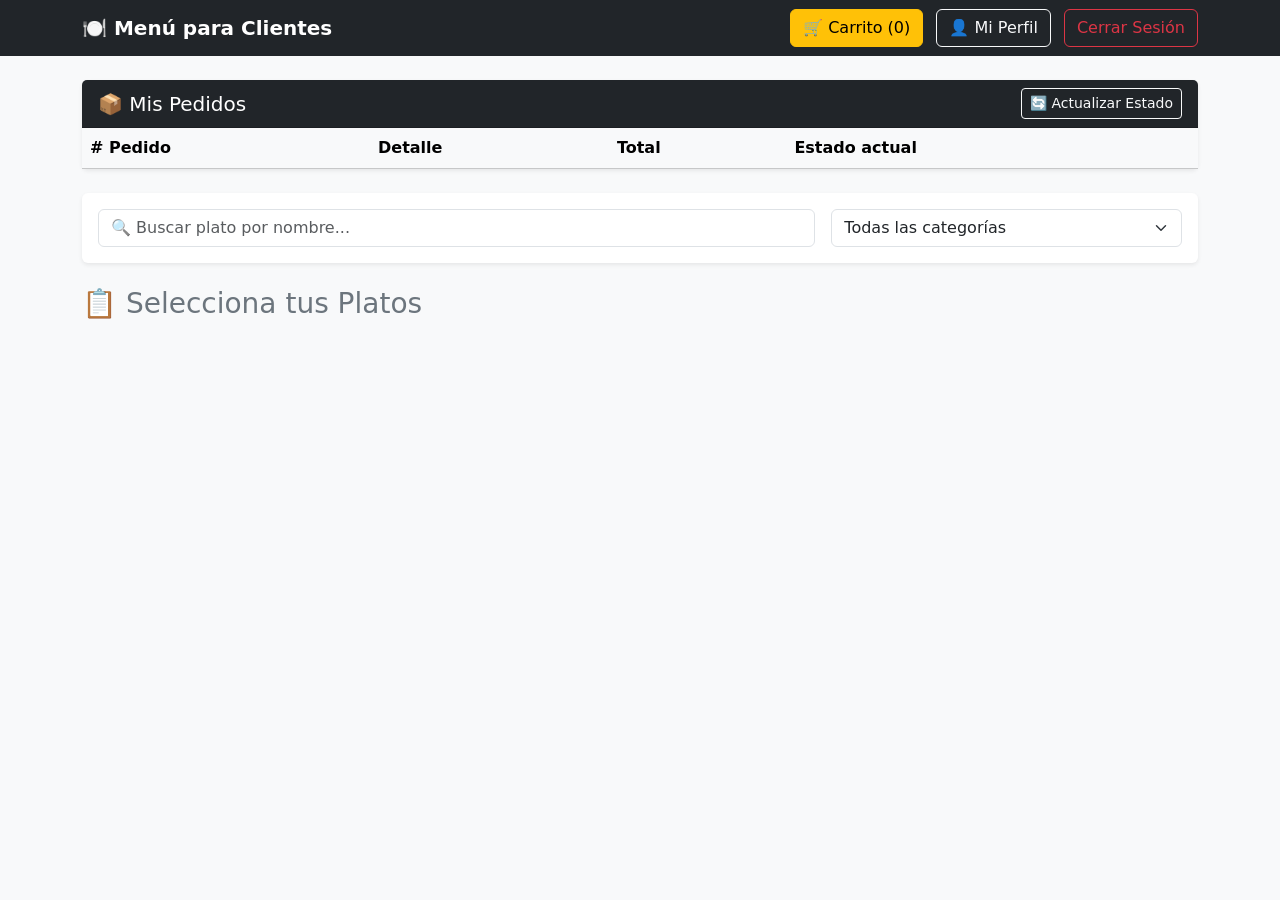
==== Prueba/Prueba/src/main/resources/static/cliente.html @ aa219371 "Commit inicial - Componente Front-End y Back-End" ====
<!DOCTYPE html>
<html lang="es">
<head>
    <meta charset="UTF-8">
    <meta name="viewport" content="width=device-width, initial-scale=1.0">
    <title>Menú Restaurante - Cliente</title>
    <link href="https://cdn.jsdelivr.net/npm/bootstrap@5.3.0/dist/css/bootstrap.min.css" rel="stylesheet">
</head>
<body class="bg-light">

    <!-- PASO 1: BARRA SUPERIOR Y NAVEGACIÓN -->
    <nav class="navbar navbar-dark bg-dark mb-4">
        <div class="container d-flex justify-content-between align-items-center">
            <a class="navbar-brand fw-bold" href="#">🍽️ Menú para Clientes</a>
            <div>
                <button class="btn btn-warning me-2" data-bs-toggle="modal" data-bs-target="#modalCarrito">
                    🛒 Carrito (<span id="cant-carrito">0</span>)
                </button>
                <button class="btn btn-outline-light me-2" data-bs-toggle="modal" data-bs-target="#modalPerfil" onclick="cargarDatosPerfil()">
                    👤 Mi Perfil
                </button>
                <button class="btn btn-outline-danger" onclick="cerrarSesion()">Cerrar Sesión</button>
            </div>
        </div>
    </nav>

    <div class="container">
        <!-- SECCIÓN DE SEGUIMIENTO DE PEDIDOS -->
        <div class="card shadow-sm mb-4 border-0">
            <div class="card-header bg-dark text-white d-flex justify-content-between align-items-center">
                <h5 class="mb-0">📦 Mis Pedidos</h5>
                <button class="btn btn-sm btn-outline-light" onclick="cargarMisPedidos()">🔄 Actualizar Estado</button>
            </div>
            <div class="card-body p-0">
                <div class="table-responsive">
                    <table class="table table-hover align-middle mb-0">
                        <thead class="table-light">
                            <tr>
                                <th># Pedido</th>
                                <th>Detalle</th>
                                <th>Total</th>
                                <th>Estado actual</th>
                            </tr>
                        </thead>
                        <tbody id="tabla-mis-pedidos">
                            <!-- Se carga dinámicamente -->
                        </tbody>
                    </table>
                </div>
            </div>
        </div>

        <!-- PASO 3: FILTRADO Y BÚSQUEDA DE PLATOS -->
        <div class="card shadow-sm mb-4 border-0 p-3">
            <div class="row g-3">
                <div class="col-md-8">
                    <input type="text" id="input-buscar" class="form-control" placeholder="🔍 Buscar plato por nombre..." onkeyup="filtrarPlatos()">
                </div>
                <div class="col-md-4">
                    <select id="select-categoria" class="form-select" onchange="filtrarPlatos()">
                        <option value="">Todas las categorías</option>
                        <option value="Entradas">Entradas</option>
                        <option value="Platos Fuertes">Platos Fuertes</option>
                        <option value="Bebidas">Bebidas</option>
                        <option value="Postres">Postres</option>
                    </select>
                </div>
            </div>
        </div>

        <!-- CATÁLOGO DE PLATOS -->
        <h3 class="mb-4 text-secondary">📋 Selecciona tus Platos</h3>
        <div id="contenedor-platos" class="row">
            <!-- Platos dinámicos -->
        </div>
    </div>

    <!-- MODAL DEL CARRITO DE COMPRAS -->
    <div class="modal fade" id="modalCarrito" tabindex="-1" aria-hidden="true">
        <div class="modal-dialog">
            <div class="modal-content">
                <div class="modal-header bg-primary text-white">
                    <h5 class="modal-title">🛒 Tu Pedido</h5>
                    <button type="button" class="btn-close btn-close-white" data-bs-dismiss="modal" aria-label="Close"></button>
                </div>
                <div class="modal-body p-3">
                    <ul id="lista-carrito" class="list-group mb-3">
                        <!-- Ítems del carrito -->
                    </ul>
                    <div class="d-flex justify-content-between fw-bold fs-5 mb-3">
                        <span>Total:</span>
                        <span id="total-carrito">$0</span>
                    </div>
                    <button class="btn btn-success w-100 fw-bold" onclick="realizarPedido()">Confirmar Pedido</button>
                </div>
            </div>
        </div>
    </div>

    <!-- PASO 2: MODAL MI PERFIL -->
    <div class="modal fade" id="modalPerfil" tabindex="-1" aria-hidden="true">
        <div class="modal-dialog">
            <div class="modal-content">
                <div class="modal-header bg-dark text-white">
                    <h5 class="modal-title">👤 Mi Perfil</h5>
                    <button type="button" class="btn-close btn-close-white" data-bs-dismiss="modal" aria-label="Close"></button>
                </div>
                <div class="modal-body p-4">
                    <form id="form-perfil">
                        <div class="mb-3">
                            <label class="form-label fw-bold">Correo Electrónico</label>
                            <input type="email" id="perfil-email" class="form-control" readonly disabled>
                        </div>
                        <div class="mb-3">
                            <label class="form-label fw-bold">Nombre Completo</label>
                            <input type="text" id="perfil-nombre" class="form-control" required>
                        </div>
                        <div class="mb-3">
                            <label class="form-label fw-bold">Teléfono</label>
                            <input type="text" id="perfil-telefono" class="form-control" placeholder="Ej: 3001234567">
                        </div>
                        <div class="mb-3">
                            <label class="form-label fw-bold">Dirección de Entrega</label>
                            <input type="text" id="perfil-direccion" class="form-control" placeholder="Ej: Calle 10 #45-20">
                        </div>
                        <button type="submit" class="btn btn-primary w-100 fw-bold">Guardar Cambios</button>
                    </form>
                </div>
            </div>
        </div>
    </div>

    <script src="https://cdn.jsdelivr.net/npm/bootstrap@5.3.0/dist/js/bootstrap.bundle.min.js"></script>
    <script>
        const API_PLATOS = "http://localhost:8080/api/platos";
        const API_PEDIDOS = "http://localhost:8080/api/pedidos";
        const API_USUARIOS = "http://localhost:8080/api/usuarios";
        
        let listaPlatosGeneral = []; // Copia global de platos para filtrado
        let carrito = [];

        document.addEventListener("DOMContentLoaded", () => {
            cargarPlatos();
            cargarMisPedidos();
        });

        function cerrarSesion() {
            localStorage.clear();
            window.location.href = "login.html";
        }

        async function cargarPlatos() {
            try {
                const res = await fetch(API_PLATOS);
                listaPlatosGeneral = await res.json();
                renderizarPlatos(listaPlatosGeneral);
            } catch (err) {
                console.error("Error al cargar platos:", err);
            }
        }

        function renderizarPlatos(platos) {
            const contenedor = document.getElementById("contenedor-platos");
            contenedor.innerHTML = "";

            if (platos.length === 0) {
                contenedor.innerHTML = `<div class="col-12"><p class="text-muted text-center py-4">No se encontraron platos con los criterios seleccionados.</p></div>`;
                return;
            }

            platos.forEach(plato => {
                const nombreEscapado = plato.nombre.replace(/'/g, "\\'").replace(/"/g, '&quot;');
                
                contenedor.innerHTML += `
                    <div class="col-md-4 mb-4">
                        <div class="card h-100 shadow-sm">
                            <img src="${plato.imagen}" class="card-img-top" alt="${plato.nombre}" style="height: 200px; object-fit: cover;" onerror="this.src='https://via.placeholder.com/300x200?text=Sin+Imagen'">
                            <div class="card-body d-flex flex-column justify-content-between">
                                <div>
                                    <h5 class="card-title">${plato.nombre}</h5>
                                    <p class="card-text text-muted small">${plato.descripcion || 'Sin descripción.'}</p>
                                </div>
                                <div>
                                    <p class="card-text text-success fw-bold fs-5 mb-2">$${plato.precio}</p>
                                    <button class="btn btn-outline-primary w-100" onclick="agregarAlCarrito('${nombreEscapado}', ${plato.precio})">
                                        ➕ Agregar al Carrito
                                    </button>
                                </div>
                            </div>
                        </div>
                    </div>
                `;
            });
        }

        // LÓGICA PASO 3: FILTRAR PLATOS POR NOMBRE Y CATEGORÍA
        function filtrarPlatos() {
            const busqueda = document.getElementById("input-buscar").value.toLowerCase();
            const categoria = document.getElementById("select-categoria").value;

            const platosFiltrados = listaPlatosGeneral.filter(plato => {
                const coincideNombre = plato.nombre.toLowerCase().includes(busqueda);
                const coincideCategoria = categoria === "" || (plato.categoria && plato.categoria === categoria);
                return coincideNombre && coincideCategoria;
            });

            renderizarPlatos(platosFiltrados);
        }

        async function cargarMisPedidos() {
            const correoCliente = localStorage.getItem("email") || "juan.echeverry-ca@uniminuto.edu.co";
            
            try {
                const res = await fetch(API_PEDIDOS);
                if (!res.ok) throw new Error("Error en la petición de pedidos");
                
                const pedidos = await res.json();
                const tabla = document.getElementById("tabla-mis-pedidos");
                tabla.innerHTML = "";

                const misPedidos = pedidos.filter(p => p.clienteEmail === correoCliente);

                if (misPedidos.length === 0) {
                    tabla.innerHTML = `<tr><td colspan="4" class="text-center text-muted p-3">No has realizado ningún pedido aún.</td></tr>`;
                    return;
                }

                misPedidos.forEach(p => {
                    const estado = (p.estado || "PENDIENTE").toUpperCase();
                    let badgeClass = "bg-warning text-dark";
                    let textoFormateado = "PENDIENTE";

                    if (estado === "EN_PREPARACION") {
                        badgeClass = "bg-info text-dark";
                        textoFormateado = "👨‍🍳 EN PREPARACIÓN";
                    } else if (estado === "ENTREGADO") {
                        badgeClass = "bg-success";
                        textoFormateado = "✅ ENTREGADO";
                    } else if (estado === "CANCELADO") {
                        badgeClass = "bg-danger";
                        textoFormateado = "❌ CANCELADO";
                    } else {
                        badgeClass = "bg-warning text-dark";
                        textoFormateado = "⏳ PENDIENTE";
                    }

                    tabla.innerHTML += `
                        <tr>
                            <td><strong>#${p.id}</strong></td>
                            <td>${p.detallePlatos}</td>
                            <td class="text-success fw-bold">$${p.total}</td>
                            <td><span class="badge ${badgeClass}">${textoFormateado}</span></td>
                        </tr>
                    `;
                });
            } catch (err) {
                console.error("Error al cargar mis pedidos:", err);
            }
        }

        function agregarAlCarrito(nombre, precio) {
            carrito.push({ nombre, precio });
            actualizarCarritoUI();
        }

        function actualizarCarritoUI() {
            document.getElementById("cant-carrito").innerText = carrito.length;
            const lista = document.getElementById("lista-carrito");
            lista.innerHTML = "";

            if (carrito.length === 0) {
                lista.innerHTML = `<li class="list-group-item text-center text-muted">El carrito está vacío</li>`;
                document.getElementById("total-carrito").innerText = "$0";
                return;
            }

            let total = 0;
            carrito.forEach((item, index) => {
                total += item.precio;
                lista.innerHTML += `
                    <li class="list-group-item d-flex justify-content-between align-items-center">
                        <div>
                            <span>${item.nombre}</span>
                            <span class="fw-bold ms-2 text-success">$${item.precio}</span>
                        </div>
                        <button class="btn btn-sm btn-danger" onclick="eliminarDelCarrito(${index})">✕</button>
                    </li>
                `;
            });

            document.getElementById("total-carrito").innerText = `$${total}`;
        }

        function eliminarDelCarrito(index) {
            carrito.splice(index, 1);
            actualizarCarritoUI();
        }

        async function realizarPedido() {
            if (carrito.length === 0) {
                alert("El carrito está vacío.");
                return;
            }

            const detalle = carrito.map(p => p.nombre).join(", ");
            const totalSuma = carrito.reduce((acc, p) => acc + p.precio, 0);
            const correoCliente = localStorage.getItem("email") || "juan.echeverry-ca@uniminuto.edu.co";

            const datosPedido = {
                clienteEmail: correoCliente,
                detallePlatos: detalle,
                total: totalSuma,
                estado: "PENDIENTE"
            };

            try {
                const res = await fetch(API_PEDIDOS, {
                    method: "POST",
                    headers: { "Content-Type": "application/json" },
                    body: JSON.stringify(datosPedido)
                });

                if (res.ok) {
                    alert("¡Pedido realizado con éxito! Tu comida está en preparación.");
                    carrito = [];
                    actualizarCarritoUI();
                    
                    const modalElement = document.getElementById('modalCarrito');
                    const modalInstance = bootstrap.Modal.getInstance(modalElement);
                    if (modalInstance) {
                        modalInstance.hide();
                    }

                    cargarMisPedidos();
                } else {
                    alert("Error al registrar el pedido en el servidor.");
                }
            } catch (err) {
                console.error("Error al conectar:", err);
                alert("No se pudo conectar con el servidor.");
            }
        }

        // LÓGICA PASO 2: PERFIL DE USUARIO
        async function cargarDatosPerfil() {
            const email = localStorage.getItem("email") || "juan.echeverry-ca@uniminuto.edu.co";
            document.getElementById("perfil-email").value = email;

            try {
                const res = await fetch(`${API_USUARIOS}/perfil?email=${encodeURIComponent(email)}`);
                if (res.ok) {
                    const usuario = await res.json();
                    document.getElementById("perfil-nombre").value = usuario.nombre || "";
                    document.getElementById("perfil-telefono").value = usuario.telefono || "";
                    document.getElementById("perfil-direccion").value = usuario.direccion || "";
                }
            } catch (err) {
                console.error("Error al cargar perfil:", err);
            }
        }

        document.getElementById("form-perfil")?.addEventListener("submit", async (e) => {
            e.preventDefault();
            const datos = {
                email: document.getElementById("perfil-email").value,
                nombre: document.getElementById("perfil-nombre").value,
                telefono: document.getElementById("perfil-telefono").value,
                direccion: document.getElementById("perfil-direccion").value
            };

            try {
                const res = await fetch(`${API_USUARIOS}/perfil`, {
                    method: "PUT",
                    headers: { "Content-Type": "application/json" },
                    body: JSON.stringify(datos)
                });

                if (res.ok) {
                    alert("¡Perfil actualizado con éxito!");
                    const modalElement = document.getElementById('modalPerfil');
                    const modalInstance = bootstrap.Modal.getInstance(modalElement);
                    if (modalInstance) modalInstance.hide();
                } else {
                    alert("Error al actualizar el perfil.");
                }
            } catch (err) {
                console.error("Error al actualizar perfil:", err);
            }
        });
    </script>
</body>
</html>
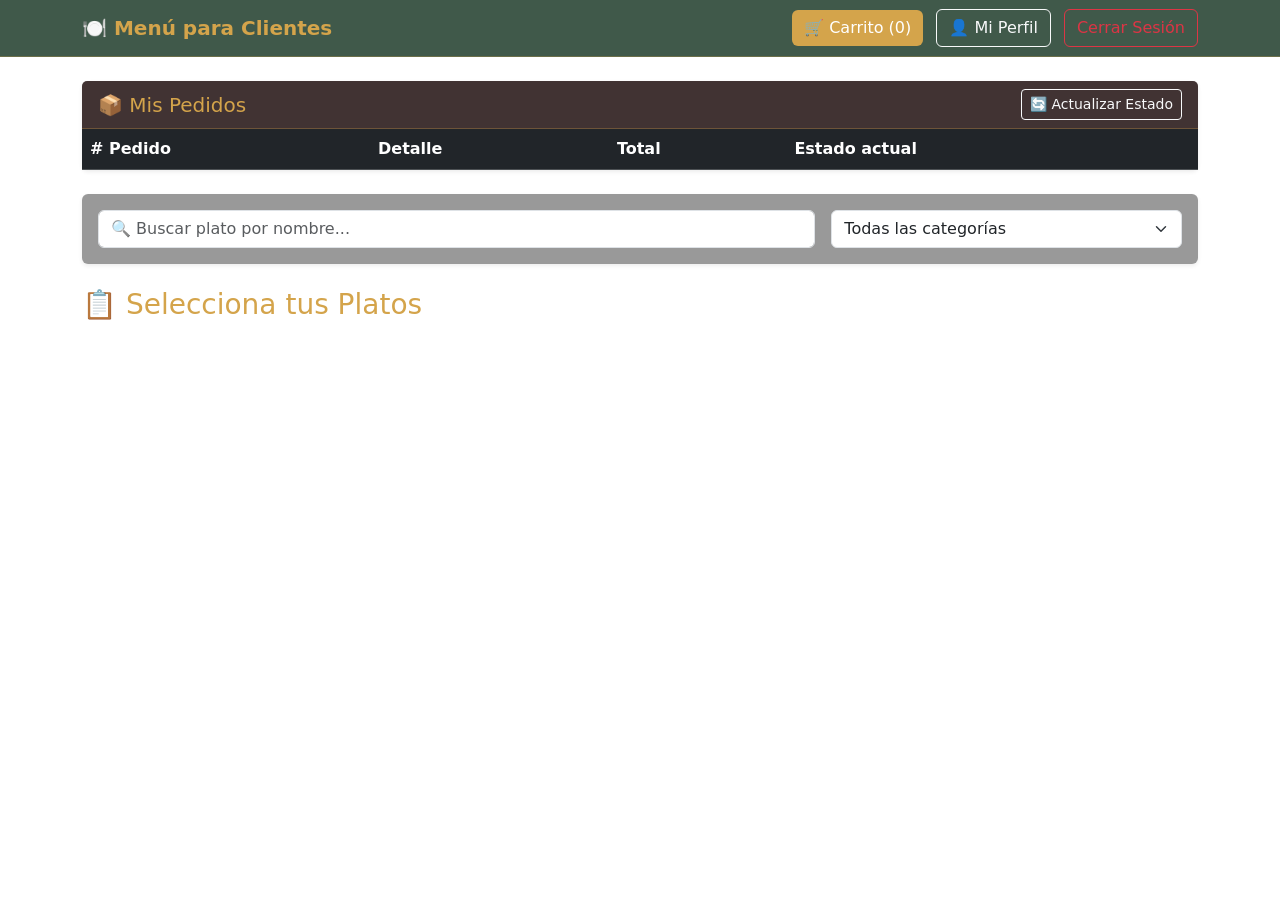
==== commit 94ee1cd8: "se agregaron los estilos css trabajados con aterioridad" ====
--- a/Prueba/Prueba/src/main/resources/static/cliente.html
+++ b/Prueba/Prueba/src/main/resources/static/cliente.html
@@ -4,16 +4,53 @@
     <meta charset="UTF-8">
     <meta name="viewport" content="width=device-width, initial-scale=1.0">
     <title>Menú Restaurante - Cliente</title>
+    <!-- CSS de Bootstrap y Estilos Corporativos -->
     <link href="https://cdn.jsdelivr.net/npm/bootstrap@5.3.0/dist/css/bootstrap.min.css" rel="stylesheet">
+    <link rel="stylesheet" href="/css/estilos.css">
+    <style>
+        /* Adaptación de las tarjetas y contenedores al tema oscuro/glassmorphism */
+        .navbar-custom {
+            background: rgba(31, 61, 43, 0.85);
+            backdrop-filter: blur(8px);
+            border-bottom: 1px solid rgba(212, 164, 75, 0.3);
+        }
+        .card-custom {
+            background: rgba(0, 0, 0, 0.4);
+            backdrop-filter: blur(8px);
+            border: 1px solid rgba(255, 255, 255, 0.1);
+            color: white;
+        }
+        .card-custom .card-header {
+            background: rgba(43, 26, 26, 0.8);
+            border-bottom: 1px solid rgba(212, 164, 75, 0.3);
+        }
+        .modal-content-custom {
+            background: rgba(30, 30, 30, 0.95);
+            color: white;
+            border: 1px solid rgba(212, 164, 75, 0.4);
+        }
+        .btn-gold {
+            background-color: #d4a44b;
+            color: #fff;
+            border: none;
+        }
+        .btn-gold:hover {
+            background-color: #b8892f;
+            color: #fff;
+        }
+        .text-gold {
+            color: #d4a44b !important;
+        }
+    </style>
 </head>
-<body class="bg-light">
+<body>
 
     <!-- PASO 1: BARRA SUPERIOR Y NAVEGACIÓN -->
-    <nav class="navbar navbar-dark bg-dark mb-4">
+    <nav class="navbar navbar-dark navbar-custom mb-4 sticky-top">
         <div class="container d-flex justify-content-between align-items-center">
-            <a class="navbar-brand fw-bold" href="#">🍽️ Menú para Clientes</a>
+            <a class="navbar-brand fw-bold text-gold" href="#">🍽️ Menú para Clientes</a>
             <div>
-                <button class="btn btn-warning me-2" data-bs-toggle="modal" data-bs-target="#modalCarrito">
+                <button class="btn btn-gold me-2" data-bs-toggle="modal" data-bs-target="#modalCarrito">
                     🛒 Carrito (<span id="cant-carrito">0</span>)
                 </button>
                 <button class="btn btn-outline-light me-2" data-bs-toggle="modal" data-bs-target="#modalPerfil" onclick="cargarDatosPerfil()">
@@ -26,15 +63,15 @@
 
     <div class="container">
         <!-- SECCIÓN DE SEGUIMIENTO DE PEDIDOS -->
-        <div class="card shadow-sm mb-4 border-0">
-            <div class="card-header bg-dark text-white d-flex justify-content-between align-items-center">
-                <h5 class="mb-0">📦 Mis Pedidos</h5>
+        <div class="card card-custom shadow-sm mb-4 border-0">
+            <div class="card-header d-flex justify-content-between align-items-center">
+                <h5 class="mb-0 text-gold">📦 Mis Pedidos</h5>
                 <button class="btn btn-sm btn-outline-light" onclick="cargarMisPedidos()">🔄 Actualizar Estado</button>
             </div>
             <div class="card-body p-0">
                 <div class="table-responsive">
-                    <table class="table table-hover align-middle mb-0">
-                        <thead class="table-light">
+                    <table class="table table-dark table-hover align-middle mb-0">
+                        <thead>
                             <tr>
                                 <th># Pedido</th>
                                 <th>Detalle</th>
@@ -51,7 +88,7 @@
         </div>
 
         <!-- PASO 3: FILTRADO Y BÚSQUEDA DE PLATOS -->
-        <div class="card shadow-sm mb-4 border-0 p-3">
+        <div class="card card-custom shadow-sm mb-4 border-0 p-3">
             <div class="row g-3">
                 <div class="col-md-8">
                     <input type="text" id="input-buscar" class="form-control" placeholder="🔍 Buscar plato por nombre..." onkeyup="filtrarPlatos()">
@@ -69,7 +106,7 @@
         </div>
 
         <!-- CATÁLOGO DE PLATOS -->
-        <h3 class="mb-4 text-secondary">📋 Selecciona tus Platos</h3>
+        <h3 class="mb-4 text-gold">📋 Selecciona tus Platos</h3>
         <div id="contenedor-platos" class="row">
             <!-- Platos dinámicos -->
         </div>
@@ -78,9 +115,9 @@
     <!-- MODAL DEL CARRITO DE COMPRAS -->
     <div class="modal fade" id="modalCarrito" tabindex="-1" aria-hidden="true">
         <div class="modal-dialog">
-            <div class="modal-content">
-                <div class="modal-header bg-primary text-white">
-                    <h5 class="modal-title">🛒 Tu Pedido</h5>
+            <div class="modal-content modal-content-custom">
+                <div class="modal-header border-secondary">
+                    <h5 class="modal-title text-gold">🛒 Tu Pedido</h5>
                     <button type="button" class="btn-close btn-close-white" data-bs-dismiss="modal" aria-label="Close"></button>
                 </div>
                 <div class="modal-body p-3">
@@ -89,9 +126,9 @@
                     </ul>
                     <div class="d-flex justify-content-between fw-bold fs-5 mb-3">
                         <span>Total:</span>
-                        <span id="total-carrito">$0</span>
+                        <span id="total-carrito" class="text-gold">$0</span>
                     </div>
-                    <button class="btn btn-success w-100 fw-bold" onclick="realizarPedido()">Confirmar Pedido</button>
+                    <button class="btn btn-gold w-100 fw-bold" onclick="realizarPedido()">Confirmar Pedido</button>
                 </div>
             </div>
         </div>
@@ -100,9 +137,9 @@
     <!-- PASO 2: MODAL MI PERFIL -->
     <div class="modal fade" id="modalPerfil" tabindex="-1" aria-hidden="true">
         <div class="modal-dialog">
-            <div class="modal-content">
-                <div class="modal-header bg-dark text-white">
-                    <h5 class="modal-title">👤 Mi Perfil</h5>
+            <div class="modal-content modal-content-custom">
+                <div class="modal-header border-secondary">
+                    <h5 class="modal-title text-gold">👤 Mi Perfil</h5>
                     <button type="button" class="btn-close btn-close-white" data-bs-dismiss="modal" aria-label="Close"></button>
                 </div>
                 <div class="modal-body p-4">
@@ -123,7 +160,7 @@
                             <label class="form-label fw-bold">Dirección de Entrega</label>
                             <input type="text" id="perfil-direccion" class="form-control" placeholder="Ej: Calle 10 #45-20">
                         </div>
-                        <button type="submit" class="btn btn-primary w-100 fw-bold">Guardar Cambios</button>
+                        <button type="submit" class="btn btn-gold w-100 fw-bold">Guardar Cambios</button>
                     </form>
                 </div>
             </div>
@@ -164,7 +201,7 @@
             contenedor.innerHTML = "";
 
             if (platos.length === 0) {
-                contenedor.innerHTML = `<div class="col-12"><p class="text-muted text-center py-4">No se encontraron platos con los criterios seleccionados.</p></div>`;
+                contenedor.innerHTML = `<div class="col-12"><p class="text-light text-center py-4">No se encontraron platos con los criterios seleccionados.</p></div>`;
                 return;
             }
 
@@ -173,16 +210,16 @@
                 
                 contenedor.innerHTML += `
                     <div class="col-md-4 mb-4">
-                        <div class="card h-100 shadow-sm">
+                        <div class="card card-custom h-100 shadow-sm">
                             <img src="${plato.imagen}" class="card-img-top" alt="${plato.nombre}" style="height: 200px; object-fit: cover;" onerror="this.src='https://via.placeholder.com/300x200?text=Sin+Imagen'">
                             <div class="card-body d-flex flex-column justify-content-between">
                                 <div>
-                                    <h5 class="card-title">${plato.nombre}</h5>
-                                    <p class="card-text text-muted small">${plato.descripcion || 'Sin descripción.'}</p>
+                                    <h5 class="card-title text-gold">${plato.nombre}</h5>
+                                    <p class="card-text text-light small">${plato.descripcion || 'Sin descripción.'}</p>
                                 </div>
                                 <div>
-                                    <p class="card-text text-success fw-bold fs-5 mb-2">$${plato.precio}</p>
-                                    <button class="btn btn-outline-primary w-100" onclick="agregarAlCarrito('${nombreEscapado}', ${plato.precio})">
+                                    <p class="card-text text-gold fw-bold fs-5 mb-2">$${plato.precio}</p>
+                                    <button class="btn btn-gold w-100" onclick="agregarAlCarrito('${nombreEscapado}', ${plato.precio})">
                                         ➕ Agregar al Carrito
                                     </button>
                                 </div>
@@ -221,7 +258,7 @@
                 const misPedidos = pedidos.filter(p => p.clienteEmail === correoCliente);
 
                 if (misPedidos.length === 0) {
-                    tabla.innerHTML = `<tr><td colspan="4" class="text-center text-muted p-3">No has realizado ningún pedido aún.</td></tr>`;
+                    tabla.innerHTML = `<tr><td colspan="4" class="text-center text-light p-3">No has realizado ningún pedido aún.</td></tr>`;
                     return;
                 }
 
@@ -248,7 +285,7 @@
                         <tr>
                             <td><strong>#${p.id}</strong></td>
                             <td>${p.detallePlatos}</td>
-                            <td class="text-success fw-bold">$${p.total}</td>
+                            <td class="text-gold fw-bold">$${p.total}</td>
                             <td><span class="badge ${badgeClass}">${textoFormateado}</span></td>
                         </tr>
                     `;
@@ -269,7 +306,7 @@
             lista.innerHTML = "";
 
             if (carrito.length === 0) {
-                lista.innerHTML = `<li class="list-group-item text-center text-muted">El carrito está vacío</li>`;
+                lista.innerHTML = `<li class="list-group-item bg-dark text-light border-secondary text-center">El carrito está vacío</li>`;
                 document.getElementById("total-carrito").innerText = "$0";
                 return;
             }
@@ -278,10 +315,10 @@
             carrito.forEach((item, index) => {
                 total += item.precio;
                 lista.innerHTML += `
-                    <li class="list-group-item d-flex justify-content-between align-items-center">
+                    <li class="list-group-item bg-dark text-light border-secondary d-flex justify-content-between align-items-center">
                         <div>
                             <span>${item.nombre}</span>
-                            <span class="fw-bold ms-2 text-success">$${item.precio}</span>
+                            <span class="fw-bold ms-2 text-gold">$${item.precio}</span>
                         </div>
                         <button class="btn btn-sm btn-danger" onclick="eliminarDelCarrito(${index})">✕</button>
                     </li>
